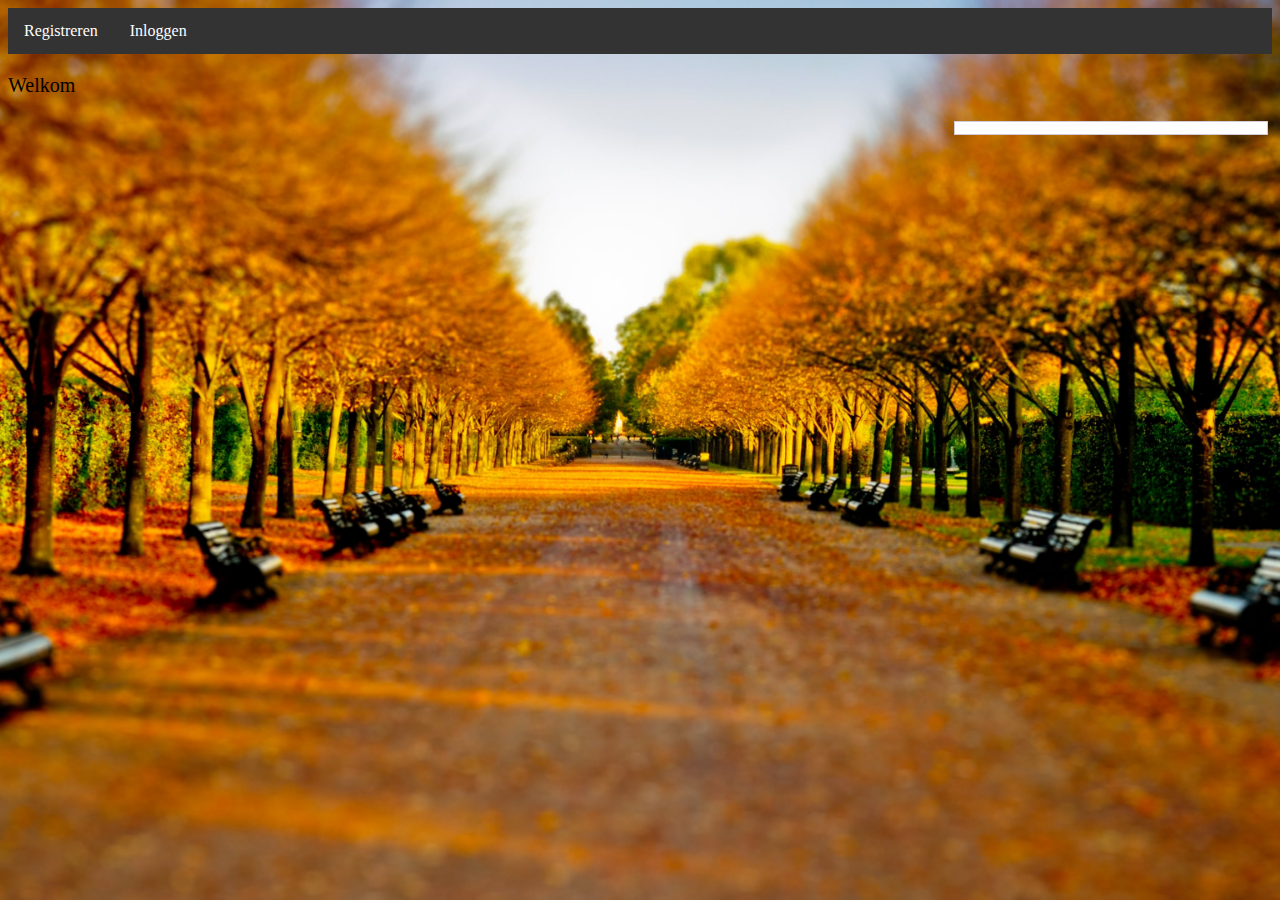
==== index.html @ 538f272f "Update index.html" ====
<!DOCTYPE html>
<html>
    <head>
         <script type="text/javascript" src="https://code.jquery.com/jquery-1.9.1.min.js"></script>
         <script type="text/javascript" src="FeedEk.min.js"></script>
      <title>Verzorgingstehuis</title>
        <link rel="stylesheet" href='style.css'/>
        <script type="text/javascript">
        $(document).ready(function(){
        $('#divRss').FeedEk({
        FeedUrl : 'https://www.nu.nl/rss/Algemeen',
        MaxCount : 5,
        ShowDesc : false,
        ShowPubDate : true
        }); }); </script>
    </head>
    <body>
       <ul>
        <li><a href="/create">Registreren</a></li>
        <li><a href="/login">Inloggen</a></li>
       </ul> 
      <p>Welkom</p>
         <div id="divRss"> </div>
        <IFRAME SRC="https://gadgets.buienradar.nl/gadget/radarfivedays" NORESIZE SCROLLING=NO HSPACE=0 VSPACE=0 FRAMEBORDER=0 MARGINHEIGHT=0 MARGINWIDTH=0 WIDTH=256 HEIGHT=406></IFRAME>
    </body>
</html>
---- style.css ----
body {
	background: url(park-4k.jpg);
	height: 100%;
	background-repeat: no-repeat;
	background-attachment: fixed;
	background-position: center;
	background-size: cover;
	font-family: sans-serif;
}

ul {
  list-style-type: none;
  margin: 0;
  padding: 0;
  overflow: hidden;
  background-color: #333;
}

li {
  float: left;
}

li a {
  font-family: verdana;
  display: block;
  color: white;
  text-align: center;
  padding: 14px 16px;
  text-decoration: none;
}

/* Change the link color to #111 (black) on hover */
li a:hover {
  background-color: #111;
}
header {
    padding: 30px;
    text-align: center;
    font-size: 35px;
    color: black;
}

p {
    font-family: verdana;
    text-align: left;
    font-size: 20px;
    color: black;
}
var {
    font-family: verdana;
    text-align: left;
    font-size: 20px;
    color: black;
}


div{
    text-align: center;
     font-size: 30px;
}

div.container{
    text-align: center;
     font-size: 30px;
}
button {
    background-color: darkred;
    color: white;
    padding: 25px 20px;
    margin: 20px 0 22px 0;
    border: none;
    cursor: pointer;
    width: 80%;
    opacity: 0.9;
    font-size: 25px;
}
form{
    background-color: darkgreen;
    color: white;
    padding: 15px;
    margin: 8px 0;
    border: none;
    cursor: pointer;
    width: 100%;
    opacity: 0.9;
    font-size: 25px;
}
input{
    background-color: black;
    color: white;
    padding: 25px 20px;
    margin: 8px 0;
    border: none;
    cursor: pointer;
    width: 80%;
    opacity: 0.9;
    font-size: 25px;
}
input[type=text], input[type=naam] {
 background-color: black;
    color: white;
  width: 96%;
  padding: 15px;
  margin: 20px 0 22px 0;
  display: inline-block;
  border: none;
}

input[type=text]:focus, input[type=password]:focus {
  background-color: black;
  outline: none;
}
#divRss{ width:300px; padding: 6px; background-color:#FFF; border:1px solid #D3CAD7; margin:4px; float: right; }
.ItemTitle{ font-weight:bold; font-size: 12px; margin:5px 0px 0px 0px; padding-top:3px; }
.ItemTitle a{ color:#4B088A; text-decoration:none }
.ItemTitle a:hover{ text-decoration:underline }
.ItemContent{ padding:1px 3px 3px 3px; border-bottom:1px solid #D3CAD7; color:#3E3E3E; }
.ItemDate{ font-size:11px; color:#585858; }
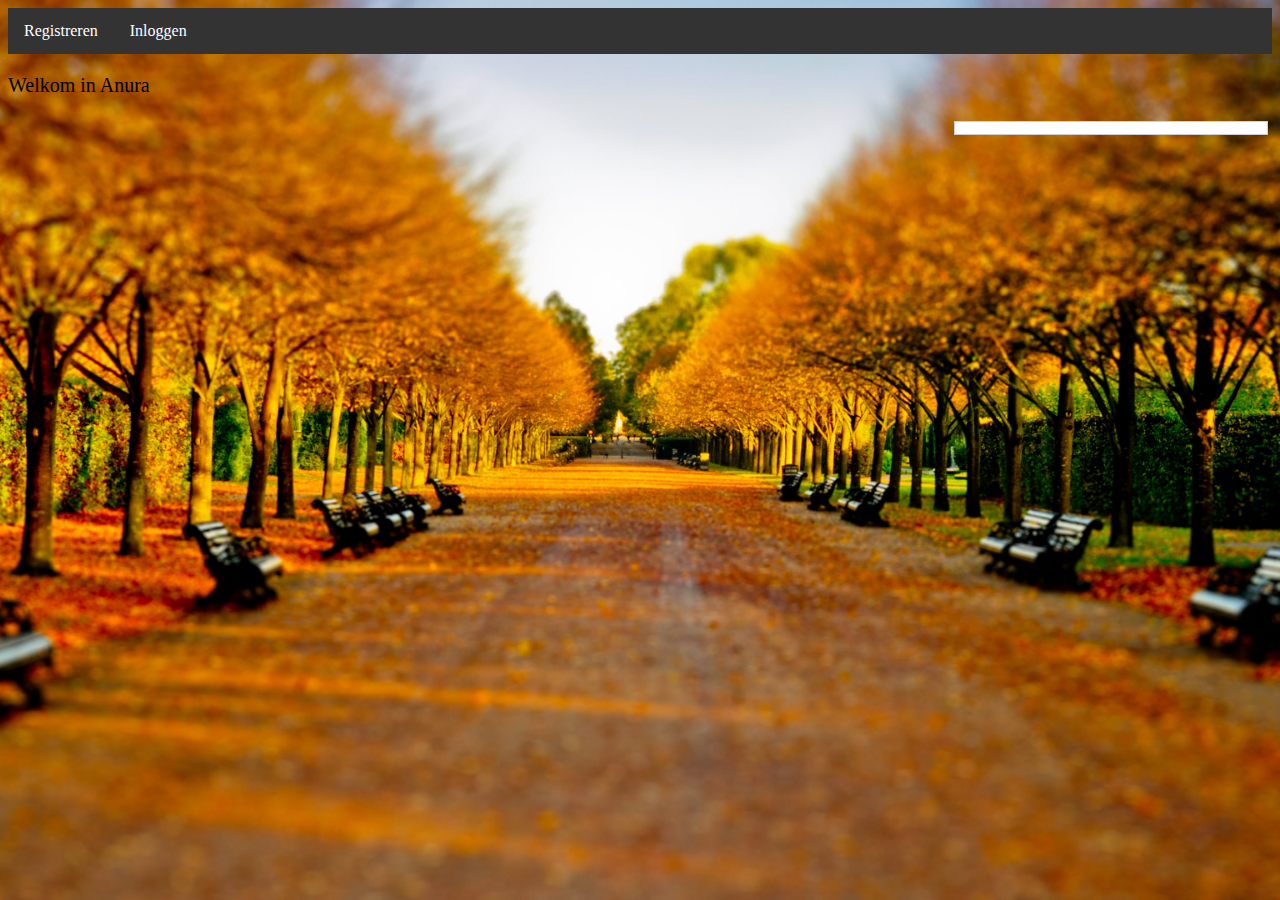
==== commit a6a75312: "Update index.html" ====
--- a/index.html
+++ b/index.html
@@ -19,7 +19,7 @@
         <li><a href="/create">Registreren</a></li>
         <li><a href="/login">Inloggen</a></li>
        </ul> 
-      <p>Welkom</p>
+      <p>Welkom in Anura</p>
          <div id="divRss"> </div>
         <IFRAME SRC="https://gadgets.buienradar.nl/gadget/radarfivedays" NORESIZE SCROLLING=NO HSPACE=0 VSPACE=0 FRAMEBORDER=0 MARGINHEIGHT=0 MARGINWIDTH=0 WIDTH=256 HEIGHT=406></IFRAME>
     </body>
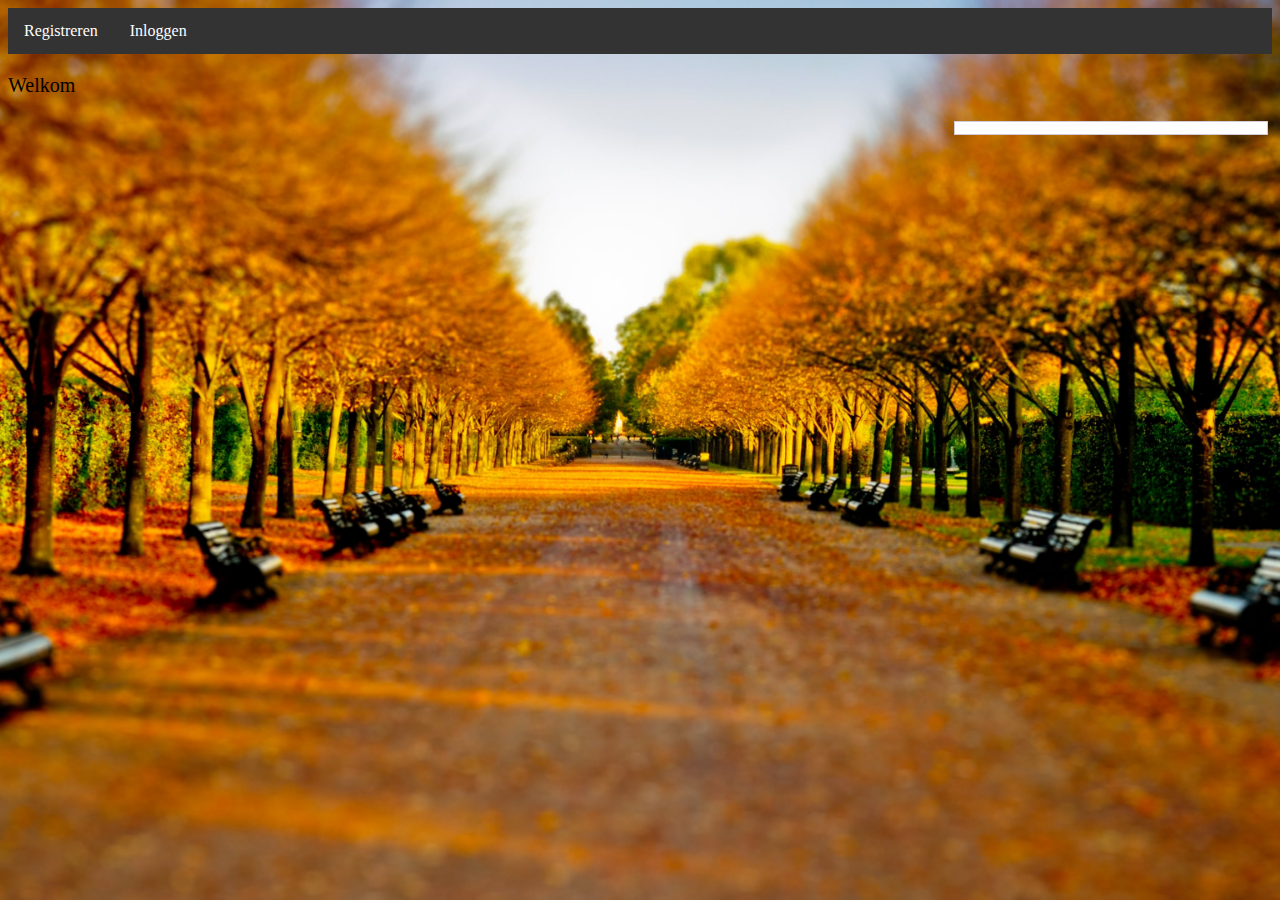
==== commit 62181af1: "Update index.html" ====
--- a/index.html
+++ b/index.html
@@ -8,7 +8,7 @@
         <script type="text/javascript">
         $(document).ready(function(){
         $('#divRss').FeedEk({
-        FeedUrl : 'https://www.nu.nl/rss/Algemeen',
+        FeedUrl : 'http://feeds.nos.nl/nosnieuwsalgemeen',
         MaxCount : 5,
         ShowDesc : false,
         ShowPubDate : true
@@ -19,7 +19,7 @@
         <li><a href="/create">Registreren</a></li>
         <li><a href="/login">Inloggen</a></li>
        </ul> 
-      <p>Welkom in Anura</p>
+      <p>Welkom</p>
          <div id="divRss"> </div>
         <IFRAME SRC="https://gadgets.buienradar.nl/gadget/radarfivedays" NORESIZE SCROLLING=NO HSPACE=0 VSPACE=0 FRAMEBORDER=0 MARGINHEIGHT=0 MARGINWIDTH=0 WIDTH=256 HEIGHT=406></IFRAME>
     </body>
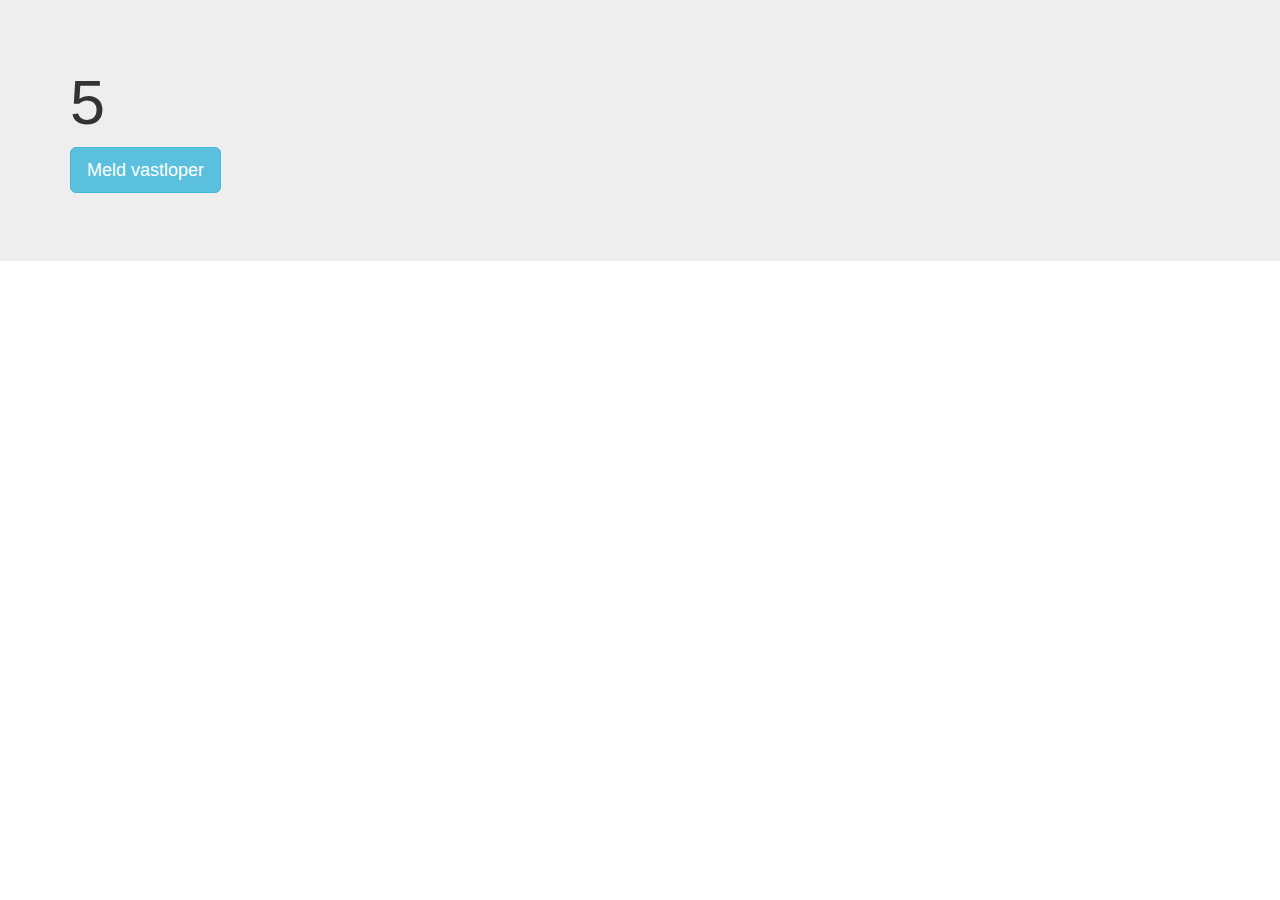
==== commit 0792d96d: "Update index.html" ====
--- a/index.html
+++ b/index.html
@@ -1,27 +1,31 @@
 <!DOCTYPE html>
-<html>
-    <head>
-         <script type="text/javascript" src="https://code.jquery.com/jquery-1.9.1.min.js"></script>
-         <script type="text/javascript" src="FeedEk.min.js"></script>
-      <title>Verzorgingstehuis</title>
-        <link rel="stylesheet" href='style.css'/>
-        <script type="text/javascript">
-        $(document).ready(function(){
-        $('#divRss').FeedEk({
-        FeedUrl : 'http://feeds.nos.nl/nosnieuwsalgemeen',
-        MaxCount : 5,
-        ShowDesc : false,
-        ShowPubDate : true
-        }); }); </script>
-    </head>
-    <body>
-       <ul>
-        <li><a href="/create">Registreren</a></li>
-        <li><a href="/login">Inloggen</a></li>
-       </ul> 
-      <p>Welkom</p>
-         <div id="divRss"> </div>
-        <IFRAME SRC="https://gadgets.buienradar.nl/gadget/radarfivedays" NORESIZE SCROLLING=NO HSPACE=0 VSPACE=0 FRAMEBORDER=0 MARGINHEIGHT=0 MARGINWIDTH=0 WIDTH=256 HEIGHT=406></IFRAME>
-    </body>
+<html lang="en">
+<head>
+  <title>404 - Frank time out</title>
+  <meta charset="utf-8">
+  <meta name="viewport" content="width=device-width, initial-scale=1">
+  <link rel="stylesheet" href="https://maxcdn.bootstrapcdn.com/bootstrap/3.3.7/css/bootstrap.min.css">
+  <script src="https://ajax.googleapis.com/ajax/libs/jquery/3.3.1/jquery.min.js"></script>
+  <script src="https://maxcdn.bootstrapcdn.com/bootstrap/3.3.7/js/bootstrap.min.js"></script>
+</head>
+<body>
+  <div class="jumbotron jumbotron-fluid">
+    <div class="container">
+      <h1><span id="thisone">5</span></h1>
+      <button onclick="addone()" type="button" class="btn btn-lg btn-info" id="justdoit">  Meld vastloper</button>
+      <h1><span id="overhere"></span></h1>
+    </div>
+  </div>
+    <script type="text/javascript">
+        function doit(){
+          document.getElementById("thisone").innerHTML = "you";
+        }
+
+        function addone(){
+          var i = document.getElementById('thisone').innerHTML;
+          i++;
+          document.getElementById('thisone').innerHTML = i;
+        }
+    </script>
+</body>
 </html>
-
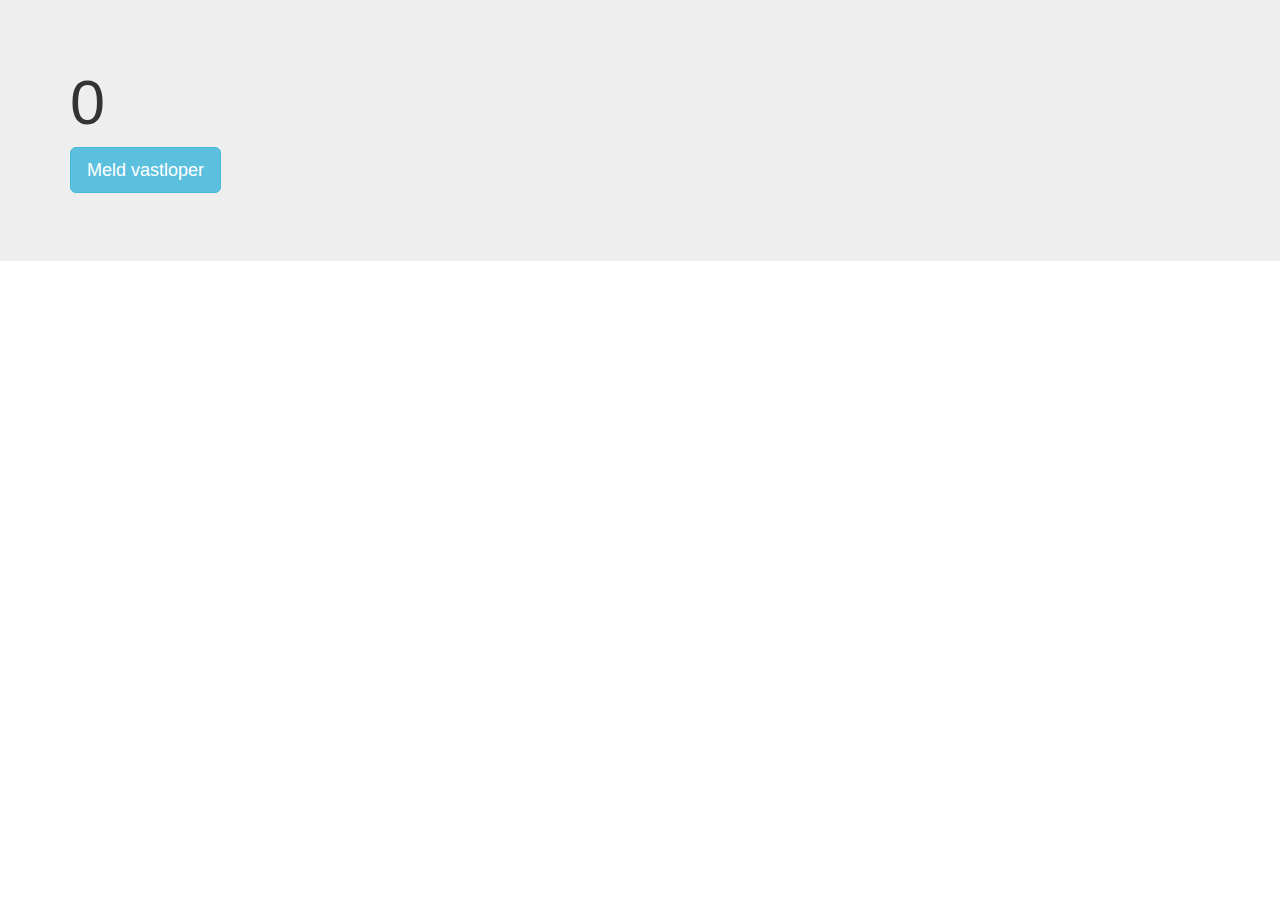
==== commit 9b8d99ea: "Update index.html" ====
--- a/index.html
+++ b/index.html
@@ -11,7 +11,7 @@
 <body>
   <div class="jumbotron jumbotron-fluid">
     <div class="container">
-      <h1><span id="thisone">5</span></h1>
+      <h1><span id="thisone">0</span></h1>
       <button onclick="addone()" type="button" class="btn btn-lg btn-info" id="justdoit">  Meld vastloper</button>
       <h1><span id="overhere"></span></h1>
     </div>
